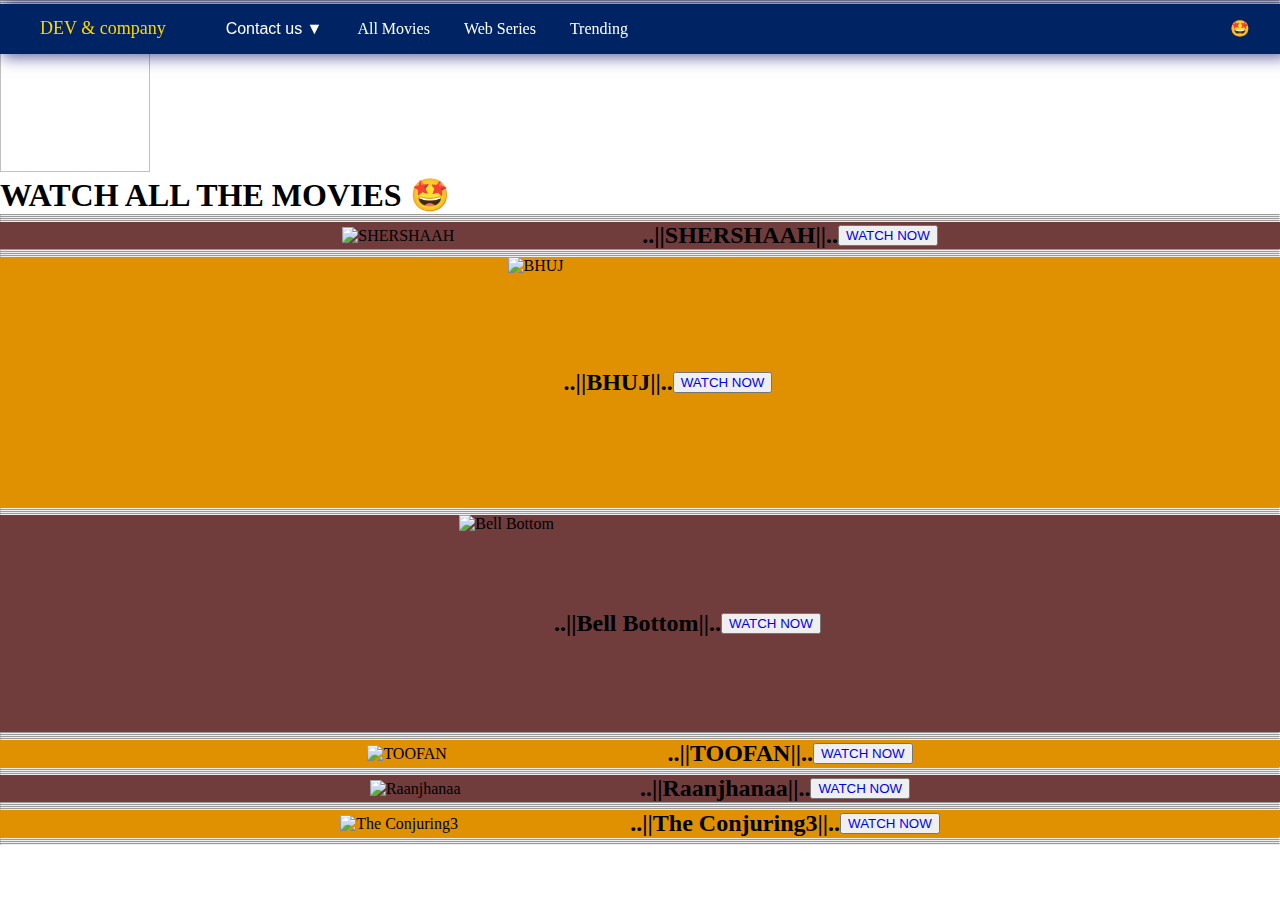
==== index2.html @ c130817c "Add files via upload" ====
<!DOCTYPE html>
<html lang="en">
<head>
    <meta charset="UTF-8">
    <meta http-equiv="X-UA-Compatible" content="IE=edge">
    <meta name="viewport" content="width=device-width, initial-scale=1.0">
    <title>All movies</title>
    <link rel="stylesheet" href="style2.css">
</head>
<body>
    <body background="https://images.ctfassets.net/hrltx12pl8hq/5qYOExRLjOCmMGASiGS4wS/6668ed59345b5707803f0e48e3f4f966/shutterstock_599281424-min__1_.jpg" style="background-repeat: no-repeat;background-size:100%">
    
    
    </body>
    
    
           <body>
           <hr>
           <hr>
        <nav class="ftitle">
            <span style="font-size: large; padding: 40px;color: gold;">DEV & company</span>
                <span class="dropdown">
                    <button class="dropb">Contact us &#x25BC;</button>
                    
                    <span class="dropc">
                        <a href="https://www.instagram.com/__dev__kumar/" target="_blank">Instagram</a>
                        <a href="#">Facebook</a>
                        <a href="https://www.linkedin.com/in/dev-kumar-485798202" target="_blank">Linkdin</a>
                    </span>
                </span>
            <a href="index2.html" target="_blank">All Movies</a>
            <a href="index3.html">Web Series</a>
          
            <a href="index4.html">Trending</a>
            <span class="f1">
            <a href="#">🤩</a>
            </span>
        </nav>
        <footer>
            <div class="copy">
                &copy; Dev & company
            </div>
        </footer>
        
        <img class="logo-image" src="https://i.ibb.co/zxkHVBZ/B612-20210810-122503-429.jpg">
        <r></r>
        <h1>      WATCH ALL THE MOVIES 🤩</h1>
<hr>
<hr>
<hr>
<hr>
<div style="display: flex; justify-content: center; align-items: center; background-color: rgb(112, 60, 60);">
    <img src="https://i.ibb.co/BBS5tBV/IMG-20210812-WA0009.jpg" width="300",height="200" alt="SHERSHAAH">
    
    <h2>..||SHERSHAAH||..</h2>
    <button class="btn"><a href="http://bit.ly/3jNFSjx" target="_blank">WATCH NOW</a></button>
    
    </div>
    <hr>
    <hr>
    <hr>
    <hr>
    <div style="display: flex; justify-content: center; align-items: center; background-color: rgb(223, 145, 2);">
        <img src="https://i.ibb.co/98qbXJG/IMG-20210814-WA0003.jpg" height="250" alt="BHUJ">
        
        <h2>..||BHUJ||..</h2>
        <button class="btn"><a href="http://bit.ly/3iHAfEm" target="_blank">WATCH NOW</a></button>
        </div>
    <hr>
    <hr>
    <hr>
    <hr>
    <div style="display: flex; justify-content: center; align-items: center; background-color:rgb(112, 60, 60);">
        <img src="https://i.ibb.co/njBm47x/IMG-20210820-WA0011.jpg" height="217" alt="Bell Bottom">
        
        <h2>..||Bell Bottom||..</h2>
        <button class="btn"><a href="http://bit.ly/2WbxdiU" target="_blank">WATCH NOW</a></button>
        </div>
        <hr>
        <hr>
        <hr>
        <hr>
        <div style="display: flex; justify-content: center; align-items: center; background-color: rgb(223, 145, 2);">
            <img src="https://i.ibb.co/r3dJR9D/IMG-20210815-WA0018.jpg" width="300" alt="TOOFAN">
            
            <h2>..||TOOFAN||..</h2>
            <button class="btn"><a href=" http://bit.ly/2VT0RcD" target="_blank">WATCH NOW</a></button>
            </div>
            <hr>
            <hr>
            <hr>
            <hr>

            <div style="display: flex; justify-content: center; align-items: center; background-color:rgb(112, 60, 60);">
                <img src="https://i.ibb.co/B3HSSYd/IMG-20210826-WA0041.jpg" width="270" alt="Raanjhanaa">
                
                <h2>..||Raanjhanaa||..</h2>
                <button class="btn"><a href=" http://bit.ly/2Wkbkhj" target="_blank">WATCH NOW</a></button>
                </div>
                <hr>
                <hr>
                <hr>
                <hr>
               
                <div style="display: flex; justify-content: center; align-items: center; background-color: rgb(223, 145, 2);">
                    <img src="https://cdn.wionews.com/sites/default/files/styles/story_page/public/2021/04/23/192395-new-15.jpg" width="290",height="250" alt="The Conjuring3">
                    
                    <h2>..||The Conjuring3||..</h2>
                    <button class="btn"><a href="https://bit.ly/3zXBbKy" target="_blank">WATCH NOW</a></button>
                    </div>
                    <hr>
                    <hr>
                    <hr>
                    <hr>  
    </body>
    </html>
---- style2.css ----
*{
    margin: 0%;
    text-decoration: none;
}


.ftitle{ background-color:#002364; position: fixed; width: 100%; box-shadow: 5px 0px 15px 3px rgba(0, 7, 99, 0.637);}
.ftitle a{ color: rgb(255, 255, 255);padding: 15px;}
.f1{float: right;padding: 15px;}



.dropb {
  background-color:#002364;
  color: white;
  padding: 16px;
  font-size: 16px;
  border: none;
}
.dropc {
  display: none;
  position: absolute;
  background-color: #f1f1f1;
  width: 20%;
  margin-left: 7%;
  margin-top: 3px;
  border-radius:20px;
  box-shadow: 0px 7px 16px 0px rgba(0,0,0,0.4);
  overflow:hidden;
}
.dropc a {
  color: rgb(3, 3, 3);
  padding: 12px 16px;
  text-decoration: none;
  display: block;
  text-align:center;
}



.ftitle a:hover {color: skyblue; background-color: #ffffff;padding: 15px; color: blue; font-weight: bold; border-radius: 3px;}
.dropc a:hover {background-color: rgb(151, 158, 182);}
.dropdown:hover .dropc {display: block;}
.dropdown:hover .dropb {background-color: #ffffff; color: blue; font-weight: bold;}

.logo-image {
  width:150px;
  height:150px;
}
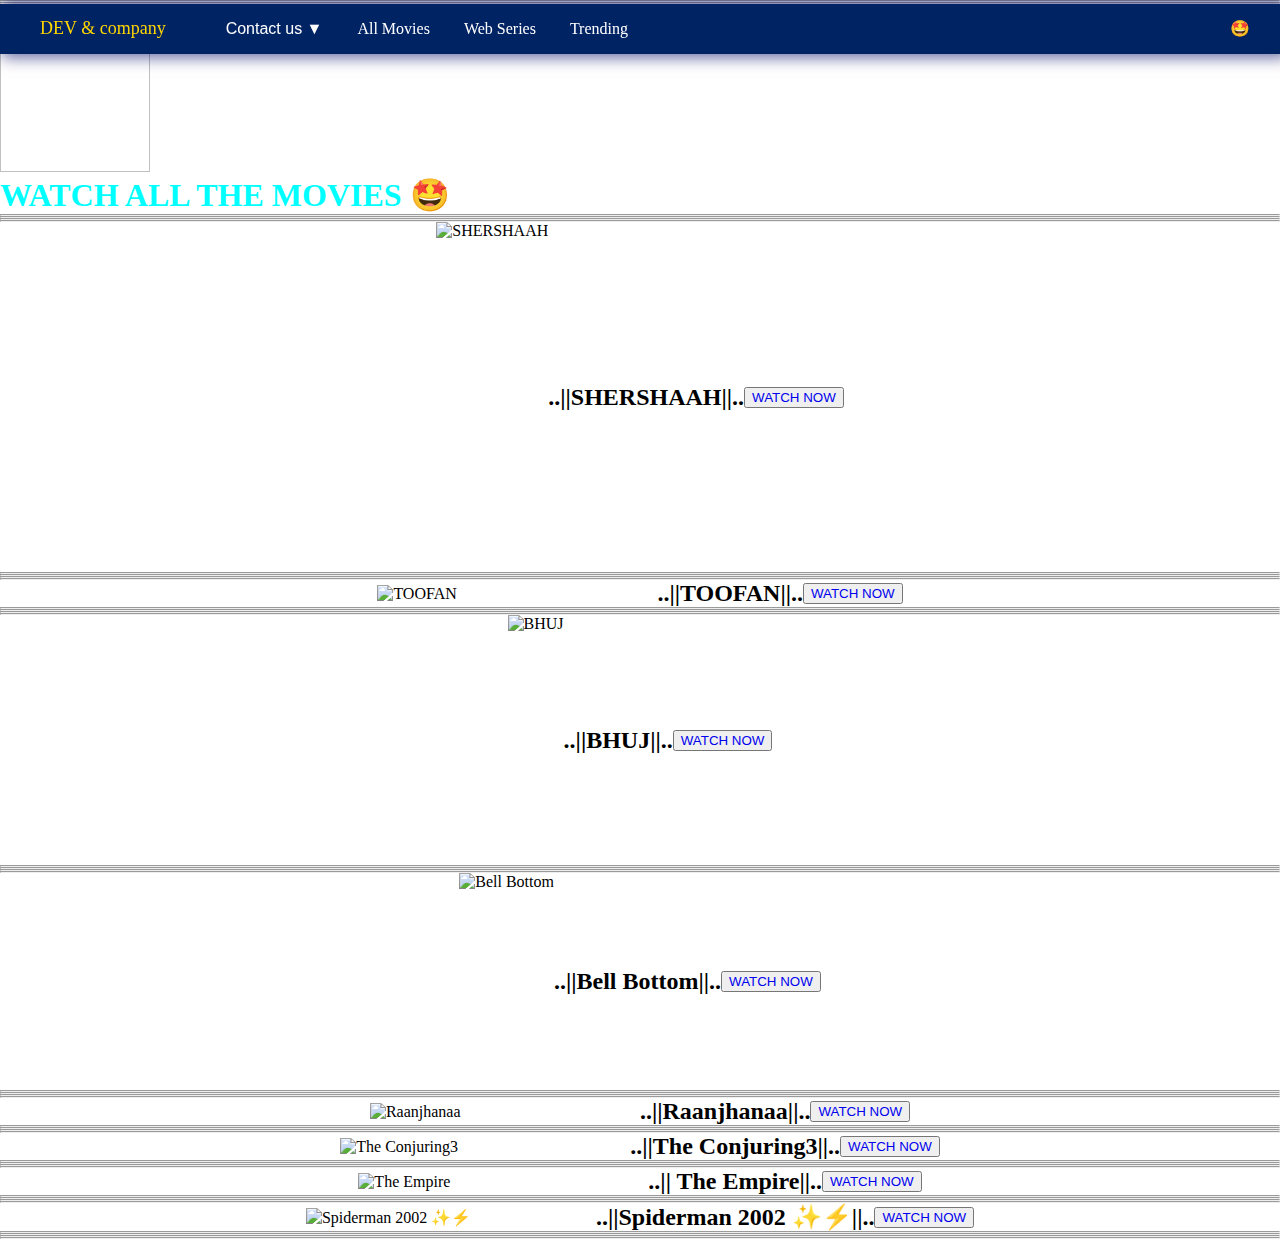
==== commit 573f15d1: "Update index2.html" ====
--- a/index2.html
+++ b/index2.html
@@ -6,15 +6,31 @@
     <meta name="viewport" content="width=device-width, initial-scale=1.0">
     <title>All movies</title>
     <link rel="stylesheet" href="style2.css">
+    <style type="text/css">
+    body{
+        background-image: url(https://lh3.googleusercontent.com/proxy/98rxpwKpvsZJ-oyQPtKfWwkCaB-5igHNZ_OhRzPqxS7oheyCw4KKl5a8DkVIhgd6epOKBiHzSYKJRiPyK-JclO9lCXTH0QQi9G9NmZHplixKkhsUlDxcc36cnef47ISJU9-p2sUVr0jsUw);
+        background-size: cover;
+        background-attachment: fixed;
+    }
+    
+    p{
+        font-size: 25px;
+        color: black;
+    }
+    </style>
 </head>
 <body>
-    <body background="https://images.ctfassets.net/hrltx12pl8hq/5qYOExRLjOCmMGASiGS4wS/6668ed59345b5707803f0e48e3f4f966/shutterstock_599281424-min__1_.jpg" style="background-repeat: no-repeat;background-size:100%">
+   
+    <div class="content">
+        <p>
+           
+        </p>
+    </div>
     
     
-    </body>
     
     
-           <body>
+          
            <hr>
            <hr>
         <nav class="ftitle">
@@ -44,13 +60,13 @@
         
         <img class="logo-image" src="https://i.ibb.co/zxkHVBZ/B612-20210810-122503-429.jpg">
         <r></r>
-        <h1>      WATCH ALL THE MOVIES 🤩</h1>
+        <h1 style="color: aqua;">      WATCH ALL THE MOVIES 🤩</h1>
 <hr>
 <hr>
 <hr>
 <hr>
-<div style="display: flex; justify-content: center; align-items: center; background-color: rgb(112, 60, 60);">
-    <img src="https://i.ibb.co/BBS5tBV/IMG-20210812-WA0009.jpg" width="300",height="200" alt="SHERSHAAH">
+<div style="display: flex; justify-content: center; align-items: center;">
+    <img src="https://i.ibb.co/BBS5tBV/IMG-20210812-WA0009.jpg" height="350" alt="SHERSHAAH">
     
     <h2>..||SHERSHAAH||..</h2>
     <button class="btn"><a href="http://bit.ly/3jNFSjx" target="_blank">WATCH NOW</a></button>
@@ -60,28 +76,12 @@
     <hr>
     <hr>
     <hr>
-    <div style="display: flex; justify-content: center; align-items: center; background-color: rgb(223, 145, 2);">
-        <img src="https://i.ibb.co/98qbXJG/IMG-20210814-WA0003.jpg" height="250" alt="BHUJ">
-        
-        <h2>..||BHUJ||..</h2>
-        <button class="btn"><a href="http://bit.ly/3iHAfEm" target="_blank">WATCH NOW</a></button>
-        </div>
-    <hr>
-    <hr>
-    <hr>
-    <hr>
-    <div style="display: flex; justify-content: center; align-items: center; background-color:rgb(112, 60, 60);">
-        <img src="https://i.ibb.co/njBm47x/IMG-20210820-WA0011.jpg" height="217" alt="Bell Bottom">
-        
-        <h2>..||Bell Bottom||..</h2>
-        <button class="btn"><a href="http://bit.ly/2WbxdiU" target="_blank">WATCH NOW</a></button>
-        </div>
-        <hr>
-        <hr>
-        <hr>
-        <hr>
-        <div style="display: flex; justify-content: center; align-items: center; background-color: rgb(223, 145, 2);">
-            <img src="https://i.ibb.co/r3dJR9D/IMG-20210815-WA0018.jpg" width="300" alt="TOOFAN">
+    
+            
+    
+        <div style="display: flex; justify-content: center; align-items: center; ">
+            <img src="https://i.ibb.co/r3dJR9D/IMG-20210815-WA0018.jpg" width="280" alt="TOOFAN">
+            
             
             <h2>..||TOOFAN||..</h2>
             <button class="btn"><a href=" http://bit.ly/2VT0RcD" target="_blank">WATCH NOW</a></button>
@@ -90,8 +90,29 @@
             <hr>
             <hr>
             <hr>
+            <div style="display: flex; justify-content: center; align-items: center; ">
+                <img src="https://i.ibb.co/98qbXJG/IMG-20210814-WA0003.jpg" height="250" alt="BHUJ">
+                
+                <h2>..||BHUJ||..</h2>
+                <button class="btn"><a href="http://bit.ly/3iHAfEm" target="_blank">WATCH NOW</a></button>
+                </div>
+            <hr>
+            <hr>
+            <hr>
+            <hr>
+            <div style="display: flex; justify-content: center; align-items: center; ">
+                <img src="https://i.ibb.co/njBm47x/IMG-20210820-WA0011.jpg" height="217" alt="Bell Bottom">
+                
+                <h2>..||Bell Bottom||..</h2>
+                <button class="btn"><a href="http://bit.ly/2WbxdiU" target="_blank">WATCH NOW</a></button>
+                </div>
+                <hr>
+                <hr>
+                <hr>
+                <hr>
+            
 
-            <div style="display: flex; justify-content: center; align-items: center; background-color:rgb(112, 60, 60);">
+            <div style="display: flex; justify-content: center; align-items: center; ">
                 <img src="https://i.ibb.co/B3HSSYd/IMG-20210826-WA0041.jpg" width="270" alt="Raanjhanaa">
                 
                 <h2>..||Raanjhanaa||..</h2>
@@ -102,7 +123,7 @@
                 <hr>
                 <hr>
                
-                <div style="display: flex; justify-content: center; align-items: center; background-color: rgb(223, 145, 2);">
+                <div style="display: flex; justify-content: center; align-items: center;">
                     <img src="https://cdn.wionews.com/sites/default/files/styles/story_page/public/2021/04/23/192395-new-15.jpg" width="290",height="250" alt="The Conjuring3">
                     
                     <h2>..||The Conjuring3||..</h2>
@@ -112,5 +133,25 @@
                     <hr>
                     <hr>
                     <hr>  
+                    <div style="display: flex; justify-content: center; align-items: center; ">
+                        <img src="https://i.ibb.co/KrGyM2C/IMG-20210829-WA0017.jpg" width="290",height="250" alt=" The Empire">
+                        
+                        <h2>..|| The Empire||..</h2>
+                        <button class="btn"><a href=" http://bit.ly/3ys919o" target="_blank">WATCH NOW</a></button>
+                        </div>
+                        <hr>
+                        <hr>
+                        <hr>
+                        <hr>  
+                        <div style="display: flex; justify-content: center; align-items: center; ">
+                            <img src="https://i.ibb.co/JckLtVZ/IMG-20210826-WA0017.jpg" width="290",height="250" alt="Spiderman 2002 ✨⚡">
+                            
+                            <h2>..||Spiderman 2002 ✨⚡||..</h2>
+                            <button class="btn"><a href="https://bit.ly/3gvctcX" target="_blank">WATCH NOW</a></button>
+                            </div>
+                            <hr>
+                            <hr>
+                            <hr>
+                            <hr>  
     </body>
-    </html>+    </html>
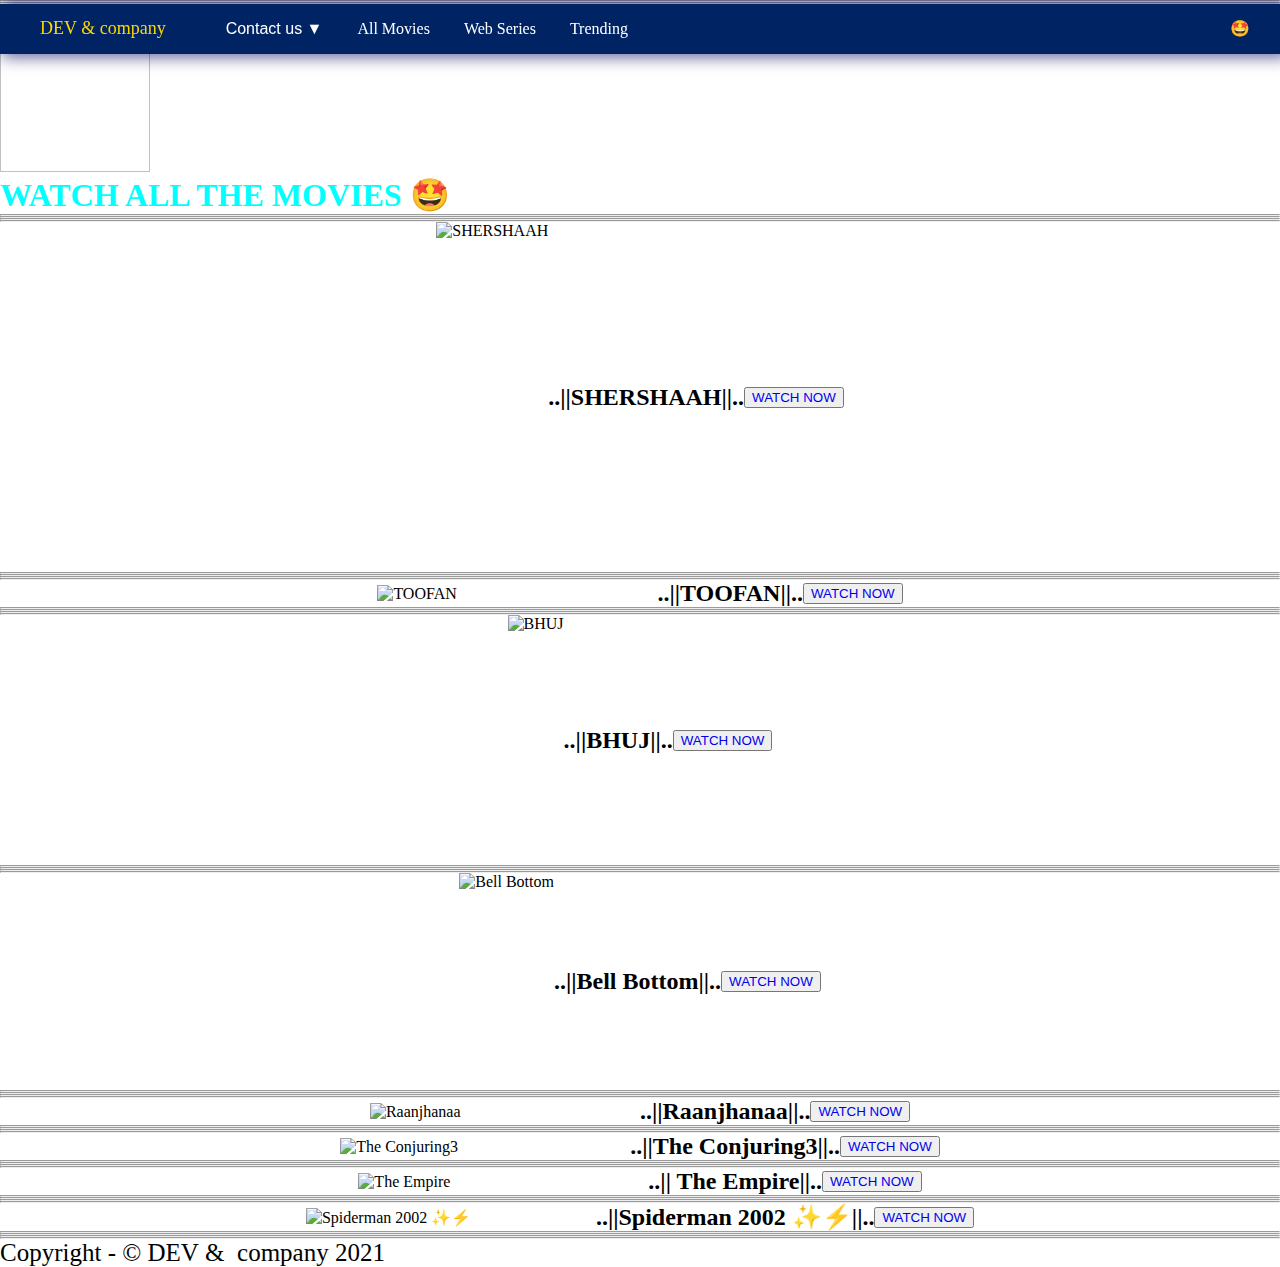
==== commit 94985d6f: "Update index2.html" ====
--- a/index2.html
+++ b/index2.html
@@ -8,7 +8,7 @@
     <link rel="stylesheet" href="style2.css">
     <style type="text/css">
     body{
-        background-image: url(https://lh3.googleusercontent.com/proxy/98rxpwKpvsZJ-oyQPtKfWwkCaB-5igHNZ_OhRzPqxS7oheyCw4KKl5a8DkVIhgd6epOKBiHzSYKJRiPyK-JclO9lCXTH0QQi9G9NmZHplixKkhsUlDxcc36cnef47ISJU9-p2sUVr0jsUw);
+        background-image: url(https://channeleye.media/wp-content/uploads/2020/10/FOL11-16-9.jpg);
         background-size: cover;
         background-attachment: fixed;
     }
@@ -153,5 +153,12 @@
                             <hr>
                             <hr>
                             <hr>  
+    <footer class="footer">
+                                <p class="footer-text">
+                                    Copyright&nbsp;-
+                                    <span class="footer-span"></span>
+                                &copy;&nbsp;DEV&nbsp;& &nbsp;company 2021
+                                </p>
+                            </footer>
     </body>
     </html>
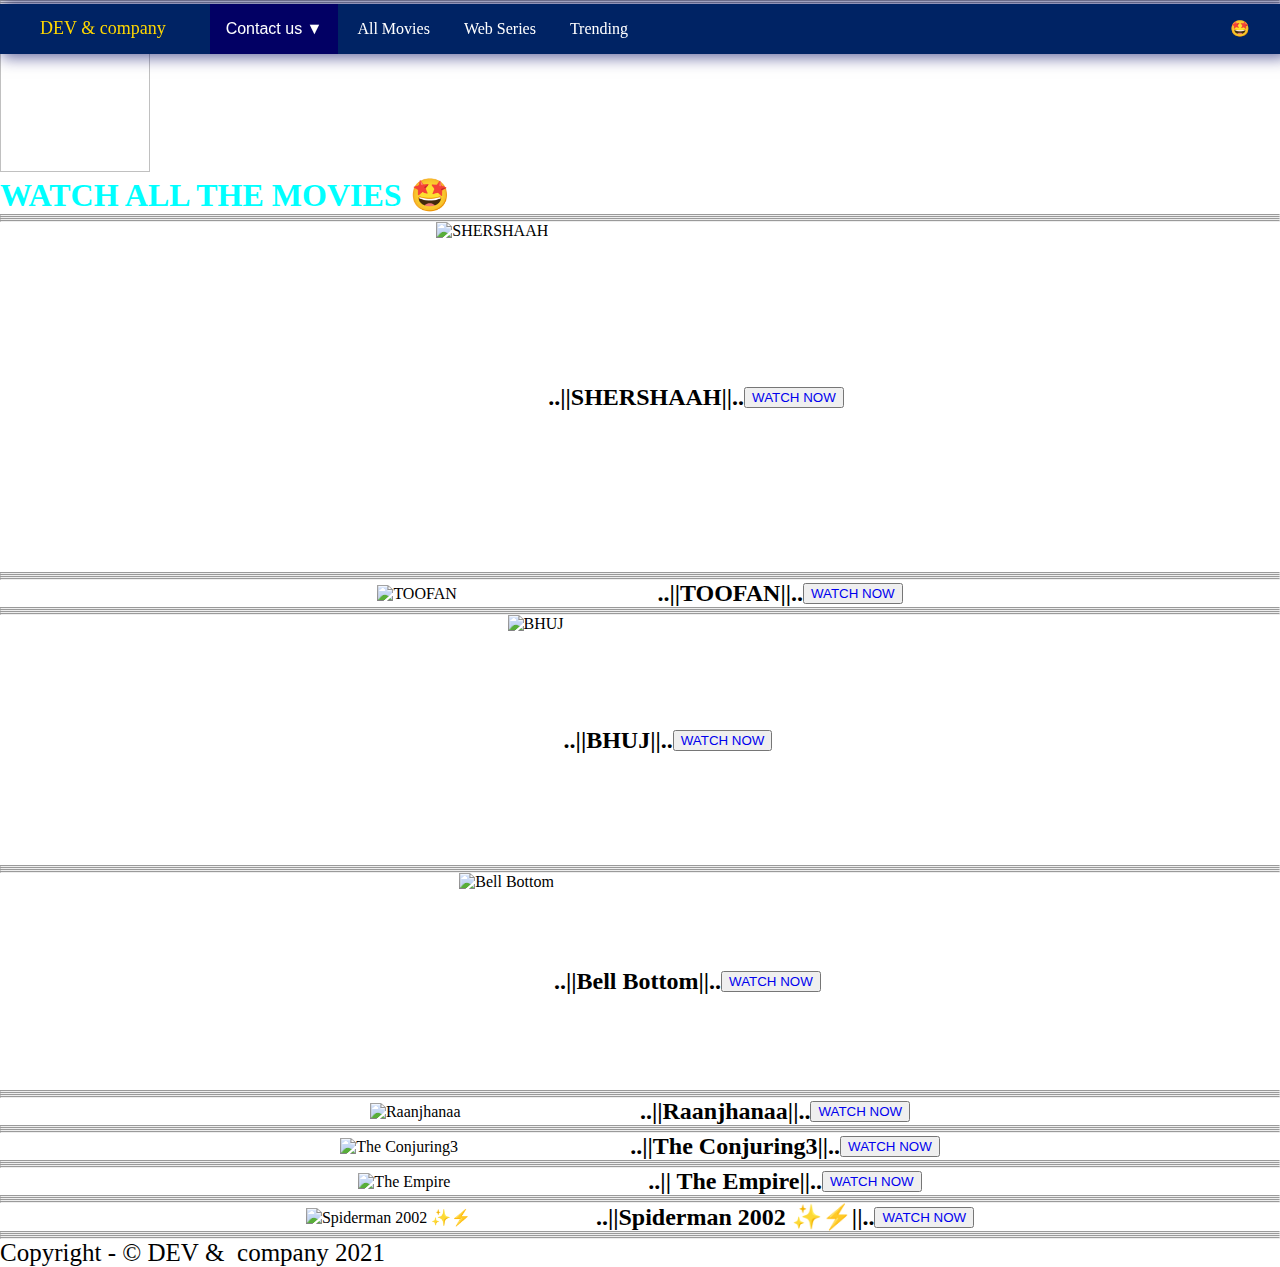
==== commit 82856ce8: "Update index2.html" ====
--- a/index2.html
+++ b/index2.html
@@ -5,7 +5,7 @@
     <meta http-equiv="X-UA-Compatible" content="IE=edge">
     <meta name="viewport" content="width=device-width, initial-scale=1.0">
     <title>All movies</title>
-    <link rel="stylesheet" href="style2.css">
+    <link rel="stylesheet" href="style.css">
     <style type="text/css">
     body{
         background-image: url(https://channeleye.media/wp-content/uploads/2020/10/FOL11-16-9.jpg);
--- a/style.css
+++ b/style.css
@@ -0,0 +1,50 @@
+*{
+    margin: 0%;
+    text-decoration: none;
+}
+
+
+.ftitle{ background-color:#002364; position: fixed; width: 100%; box-shadow: 5px 0px 15px 3px rgba(0, 7, 99, 0.637);}
+.ftitle a{ color: rgb(255, 255, 255);padding: 15px;}
+.f1{float: right;padding: 15px;}
+
+
+
+.dropb {
+  background-color:#020064;
+  color: white;
+  padding: 16px;
+  font-size: 16px;
+  border: none;
+}
+.dropc {
+  display: none;
+  position: absolute;
+  background-color: #f1f1f1;
+  width: 20%;
+  margin-left: 7%;
+  margin-top: 3px;
+  border-radius:20px;
+  box-shadow: 0px 7px 16px 0px rgba(0,0,0,0.4);
+  overflow:hidden;
+}
+.dropc a {
+  color: rgb(3, 3, 3);
+  padding: 12px 16px;
+  text-decoration: none;
+  display: block;
+  text-align:center;
+}
+
+
+
+.ftitle a:hover {color: skyblue; background-color: #ffffff;padding: 15px; color: blue; font-weight: bold; border-radius: 3px;}
+.dropc a:hover {background-color: rgb(151, 158, 182);}
+.dropdown:hover .dropc {display: block;}
+.dropdown:hover .dropb {background-color: #ffffff; color: blue; font-weight: bold;}
+
+.logo-image {
+  width:150px;
+  height:150px;
+}
+
